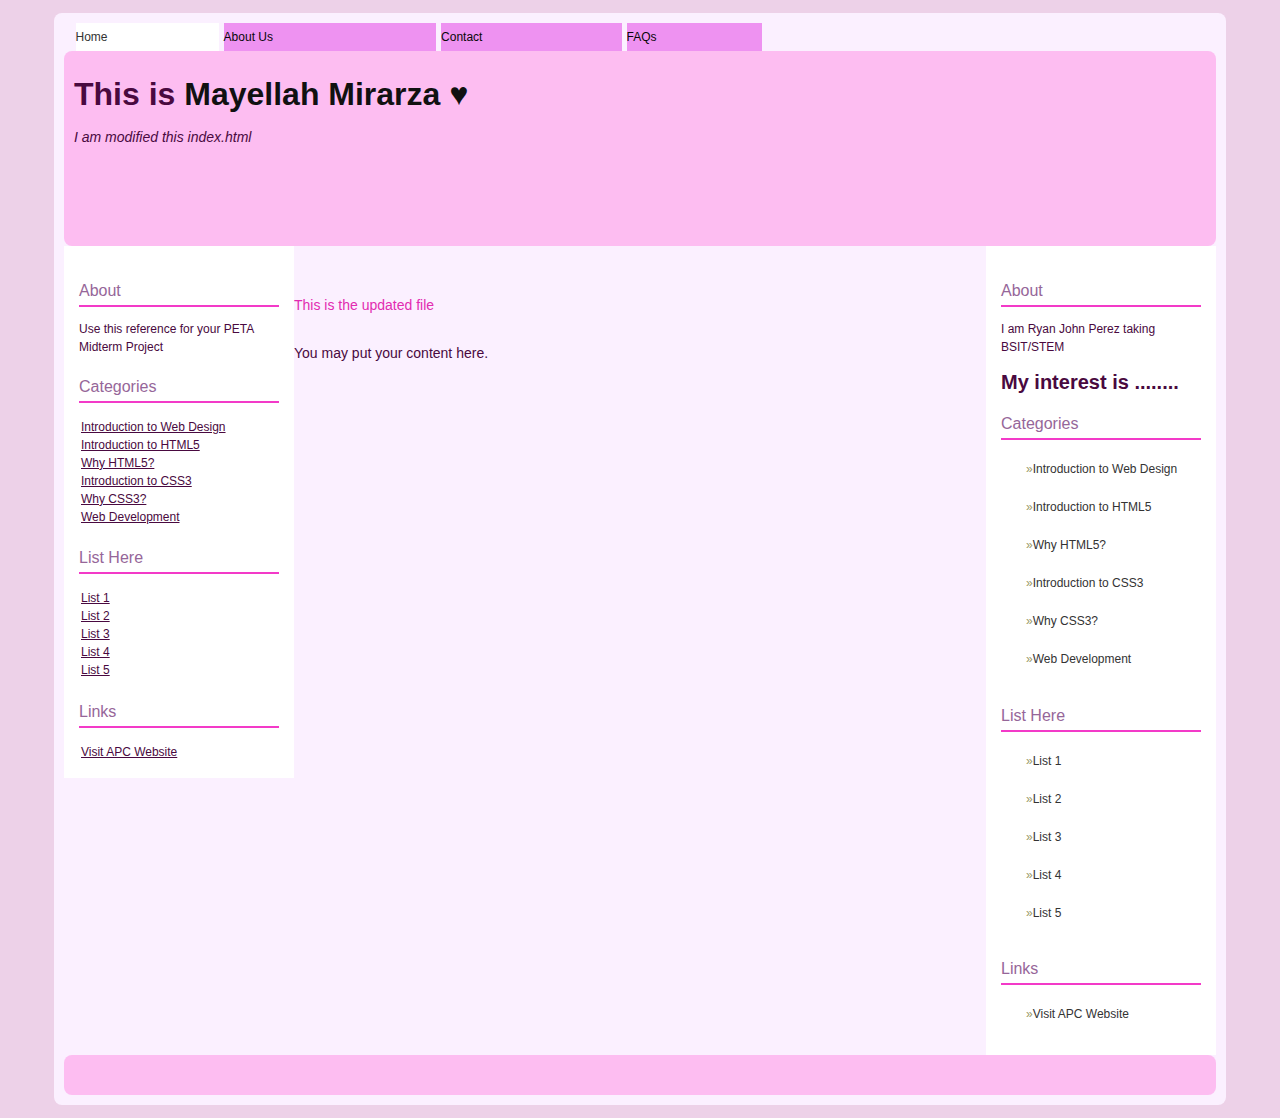
==== index.html @ f1c4be73 "Add files via upload" ====
<!DOCTYPE html>
<html lang="en">
<head>
    <meta charset="UTF-8">
    <meta http-equiv="X-UA-Compatible" content="IE=edge">
    <meta name="viewport" content="width=device-width, initial-scale=1.0">
    <title>Document</title>
    <link rel="stylesheet" href="style.css"></link>
</head>
<body>
<!--start wrapper ADDED-->

<div id="wrapper">
<!--start body-->

<div id="body">
<!--start header/banner-->
<!--Menu-->
<!--End of Menu-->
<ul id="topnav">
    <li><a class="active">Home</a></li>
    <li><a href="about.html">About Us</a></li>
    <li><a href="contact.html">Contact</a></li>
    <li><a href="faqs.html">FAQs</a></li>
</ul>
<div id="banner">
    <h1>This is <em>Mayellah Mirarza &hearts;</em></h1>
    <p><em>I am modified this index.html</em></p>
 
</div>
<!--end of header/banner-->
    <!--Start of Sidebar-->
    <div id="sidebar">
        <h2>About</h2>
        <p>I am Ryan John Perez taking BSIT/STEM</p>
        <h1>My interest is ........</h1>
        <h2>Categories</h2>
        <ul>
            <li><a href="Paste the link here">Introduction to Web Design</a></li>
            <li><a href="#">Introduction to HTML5</a></li>
            <li><a href="#">Why HTML5?</a></li>
            <li><a href="#">Introduction to CSS3</a></li>
            <li><a href="#">Why CSS3?</a></li>
            <li><a href="#">Web Development</a></li>
        </ul>
        <h2>List Here</h2>
        <ul>
            <li><a href="#">List 1</a></li>
            <li><a href="#">List 2</a></li>
            <li><a href="#">List 3</a></li>
            <li><a href="#">List 4</a></li>
            <li><a href="#">List 5</a></li>
        </ul>
        <h2>Links</h2>
        <ul>
            <li><a href="#">Visit APC Website</a></li>
        </ul>
    </div>
    <div id="sidebar-left">
        <h2>About</h2>
        <p>Use this reference for your PETA Midterm Project</p>
        <h2>Categories</h2>
        <ul>
            <li><a href="#">Introduction to Web Design</a></li>
            <li><a href="#">Introduction to HTML5</a></li>
            <li><a href="#">Why HTML5?</a></li>
            <li><a href="#">Introduction to CSS3</a></li>
            <li><a href="#">Why CSS3?</a></li>
            <li><a href="#">Web Development</a></li>
        </ul>
        <h2>List Here</h2>
        <ul>
            <li><a href="#">List 1</a></li>
            <li><a href="#">List 2</a></li>
            <li><a href="#">List 3</a></li>
            <li><a href="#">List 4</a></li>
            <li><a href="#">List 5</a></li>
        </ul>
        <h2>Links</h2>
        <ul>
            <li><a href="#">Visit APC Website</a></li>
        </ul>
    </div>
    
    <!--end of Sidebar-->
    <!--Start of Container-->
    <div id="container">
        <!--start of content-->
        <div id="content">
            <!--start of item-->
            <div class="item">
                <h1></h1>
                <p></p>              
                <blockquote><p>This is the updated file</p></blockquote>
            </div>
            <!--Another list of Item-->
            <div class="item">
                You may put your content here.
            </div>
            <!--End of List of Item-->
            <!--end of item-->
        </div>
        <!--end of content-->
    </div>
    <!--End of Container-->
</div>
<!--End of Body-->
<!--Start of Footer-->
<div id="footer">
    <p></p>
</div>
<!--End of Footer-->
</div>
<!--End of Wrapper-->
</body>
</html>
---- style.css ----
body {
                background-color: #e2b3d99a;
                color: rgb(73, 9, 64);
                margin: 0;
                font-family: Arial, Helvetica, sans-serif;
                font-size: 14px;
                line-height: 18px;
            }
            h1 {
                font-size: 20px;
                line-height: 24px;
            }
            h2 {
                font-size: 18px;
                line-height: 22px;
            }
            h3 {
                font-size: 16px;
                line-height: 20px;
            }
            a {
                background-color: inherit;
                color: rgb(73, 9, 64);
            }
            blockquote {
                background-color: rgb(251, 240, 255);
                color: rgb(226, 43, 177);
                font-family: Arial, Helvetica, sans-serif;
                border-left: 10px solid rgb(red, green, blue);
                padding: 2px 15px;
            }
            /*-----------------------------------------------------------*/
                #wrapper { /*ID Selector*/
                background: rgb(251, 240, 255);
                padding: 10px;
                margin: 1% auto;
                width: 90%;
                border-radius: 8px;
            }
                #banner {
                    position: relative;
                    padding: 10px;
                    height: 175px;
                    border: 0px;
                    color: rgb(73, 9, 64);
                    background-color: rgba(255, 141, 227, 0.517);
                    border-radius: 8px;
            }
            #banner h1 {
                font-size: 32px;
            }
            #banner h1 em { /*#Banner is applied as div ID*/
                font-style: normal;
                text-decoration: none;
                color: #111;
            }
            ul#topnav { /*#topnav is applied as ul (literal HTML element) */
                list-style-type: none;
                margin: 0 0 0 1%;
                display: table;
                padding: 0;
                width: 60%;
                position: top;
                bottom: 0;
            }
            ul#topnav li {
                display: table-cell;
            }

            /* The CSS rule ul#topnav li { display: table-cell; } targets li elements (list items) within an unordered list (ul) that has the ID topnav. It applies the display: table-cell; style to those li elements.

            Here's an explanation of the rule and its properties:

            ul#topnav: This part of the selector targets an unordered list (ul) element with the ID topnav.
            li: This part of the selector targets list items (li) that are direct children of the targeted unordered list (ul#topnav).
            display: table-cell;: This property changes the display style of the targeted list items (li) to act as table cells.
            By setting the display style to table-cell, the list items (li) will behave similarly to cells in a table (<td> elements). This can have several effects on the layout and presentation of the list items. */

            ul#topnav li a {
            background-color: rgba(226, 52, 228, 0.5);
                color: rgb(8, 8, 8);
                border: none;
                display: block;
                margin-right: 5px;
                padding: 5px 0px;
                text-decoration: none;
                font-size: 12px;
            }
            ul#topnav li a.active,
            ul#topnav li a.active:hover {
                background: #fff;
                color: #333;
            }
            ul#topnav li a:hover {
                background: rgb(204, 153, 198);
                color: #111;
            }
            #sidebar {
                background: #fff;
                float: right;
                width: 200px;
                padding: 15px;
                font-size: 12px;
            }
            #sidebar-left {
                background: #fff;
                float: left;
                width: 200px;
                padding: 15px;
                font-size: 12px;
            }


            #sidebar h2 {
                background-color: inherit;
                color: rgb(150, 102, 153);
                font:  normal 16px Arial, sans-serif;
                border-bottom: 2px solid rgb(243, 58, 200);
                padding:  8px 0 5px 0;
            }
            #sidebar-left h2 {
                background-color: inherit;
                color: rgb(150, 102, 153);
                font:  normal 16px Arial, sans-serif;
                border-bottom: 2px solid rgb(243, 58, 200);
                padding:  8px 0 5px 0;
            }

            #sidebar ul {
                list-style: none;
                padding: 2px;
                margin: 0;
            }
            #sidebar-left ul {
                list-style: none;
                padding: 2px;
                margin: 0;
            }

            #sidebar ul li {
                list-style-position: inside;
                padding: 0 0 10px 20px;
                text-indent: 1px;
            }

            #sidebar ul li a {
                background-color: inherit;
                color: #333;
                text-decoration: none;
                padding: 5px 2px;
                display: block;
            }
            /* The CSS selector #sidebar ul li a targets anchor (a) elements within a list item (li) inside an unordered list (ul) that is a child of an element with the ID #sidebar.

            Here is a breakdown of the selector:

            #sidebar: This targets an element with the ID sidebar.
            ul: This targets unordered lists (ul) that are descendants of the element with the ID sidebar.
            li: This targets list items (li) that are descendants of the targeted unordered lists (ul).
            a: This targets anchor (a) elements that are descendants of the targeted list items (li).
            In combination, the selector #sidebar ul li a targets all anchor (a) elements nested within list items (li) of unordered lists (ul) that are descendants of an element with the ID #sidebar. 
            This allows you to apply specific styles to links within a particular structure in your HTML document.

            The advantage of using a selector like this is that it allows for precise targeting within a specific part of your webpage, making it easier to style only the elements you intend without affecting other elements elsewhere on the page. */
            #sidebar ul li a:hover {
                background-color: #cc9;
                color: #fff;
            }

            #sidebar ul li a::before {
                content: "\00BB";
                color: #996;
            }
            /* The CSS selector #content ul li::before targets the ::before pseudo-element of list items (li) inside an unordered list (ul) that is a child of an element with the ID content.

            Here's a breakdown of the selector:
            
            #content: This targets an element with the ID content.
            ul: This targets unordered lists (ul) that are descendants of the element with the ID content.
            li: This targets list items (li) that are descendants of the targeted unordered lists (ul).
            ::before: This targets the ::before pseudo-element of the list items (li) within the targeted unordered lists (ul).
            The ::before pseudo-element represents a virtual element that is inserted before the content of the selected element (li in this case). 
            This can be useful for adding decorative content such as icons, bullets, or any other styling elements before the content of each list item.

            Using a selector like this allows you to apply specific styles to the ::before pseudo-element of list items in a precise part of your HTML document. This can be helpful for achieving a consistent design or aesthetic in your lists. */

            #content {
                text-align:left;
                padding: 20px;
                margin-right: 245px;
            }

            #content h1 {
                font: normal 18px Arial, sans-serif;
            }
            #content ul li::before {
                content: "\00BB";
                color: rgb(150, 102, 153);
            }
            #content ul {
                list-style: none;
            }
            #footer {
                padding: 10px;
                height: 20px;
                color: rgb(150, 102, 153);
                font-size: 12px;
                /* Camille was here */ /*hi cams*/
                background-color: rgba(255, 141, 227, 0.517);
                clear: both;
                border-radius: 8px;
            }
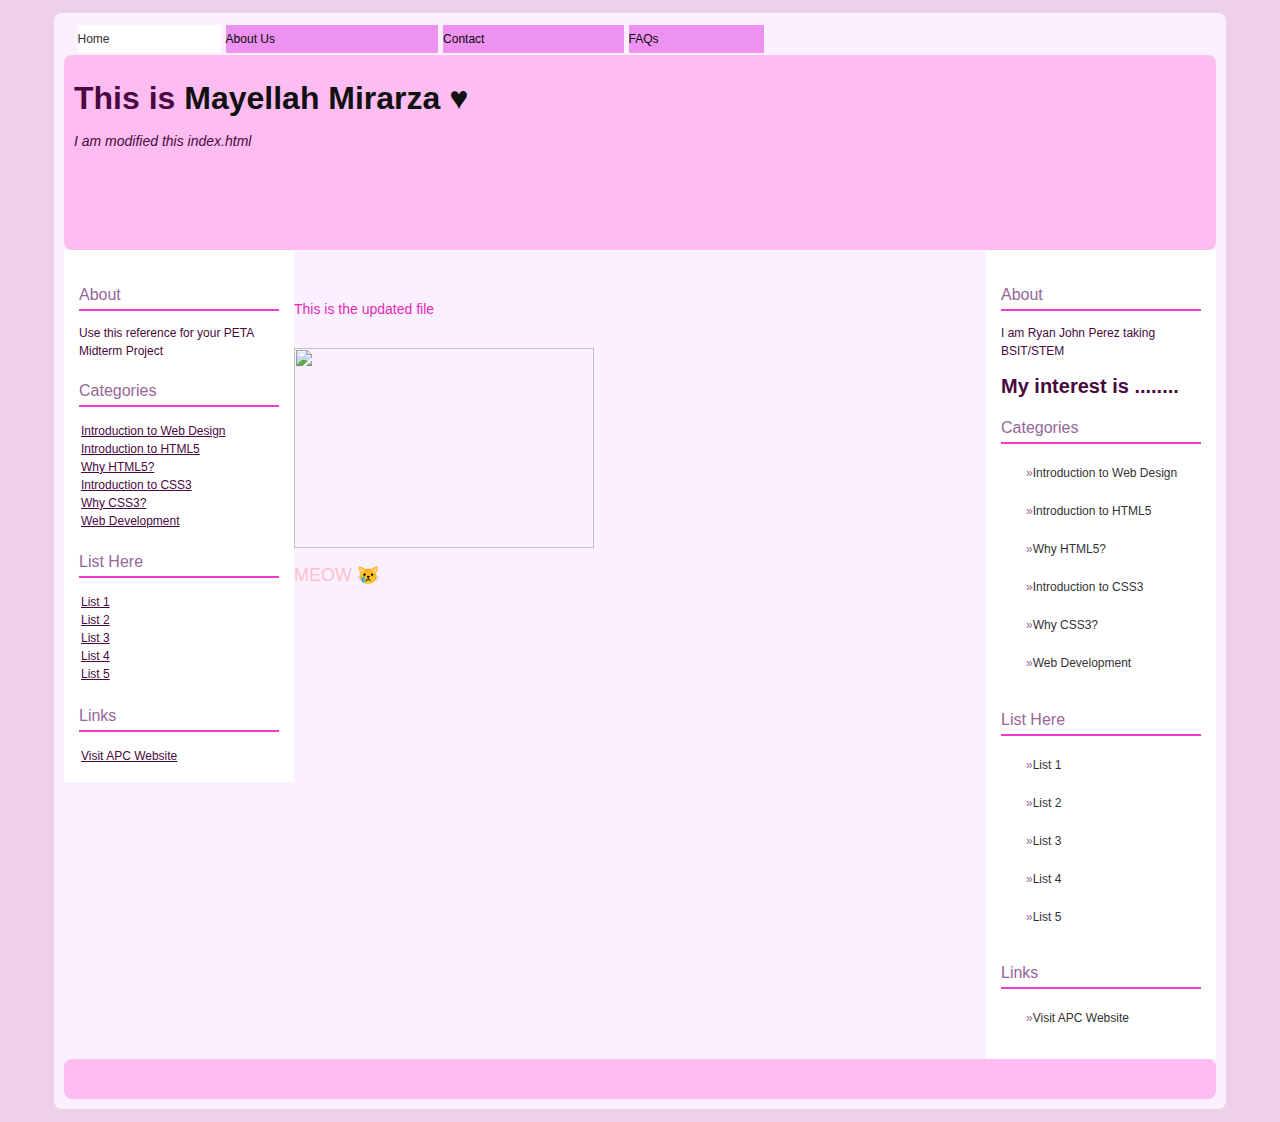
==== commit 4671270e: "sad meow" ====
--- a/index.html
+++ b/index.html
@@ -95,7 +95,8 @@
             </div>
             <!--Another list of Item-->
             <div class="item">
-                You may put your content here.
+                <img src="https://i.pinimg.com/736x/a3/49/69/a349690a035ac351bc1b0850d5c10650.jpg" width="300" height="200">
+                <h1 style="color:pink"> MEOW &#128575;</h1>
             </div>
             <!--End of List of Item-->
             <!--end of item-->
--- a/style.css
+++ b/style.css
@@ -59,10 +59,11 @@
                 list-style-type: none;
                 margin: 0 0 0 1%;
                 display: table;
-                padding: 0;
+                padding: 2px;
                 width: 60%;
                 position: top;
                 bottom: 0;
+                border-radius: 8px;
             }
             ul#topnav li {
                 display: table-cell;
@@ -164,13 +165,13 @@
 
             The advantage of using a selector like this is that it allows for precise targeting within a specific part of your webpage, making it easier to style only the elements you intend without affecting other elements elsewhere on the page. */
             #sidebar ul li a:hover {
-                background-color: #cc9;
+                background: rgb(204, 153, 198);
                 color: #fff;
             }
 
             #sidebar ul li a::before {
                 content: "\00BB";
-                color: #996;
+                color: rgb(150, 102, 153);
             }
             /* The CSS selector #content ul li::before targets the ::before pseudo-element of list items (li) inside an unordered list (ul) that is a child of an element with the ID content.
 
